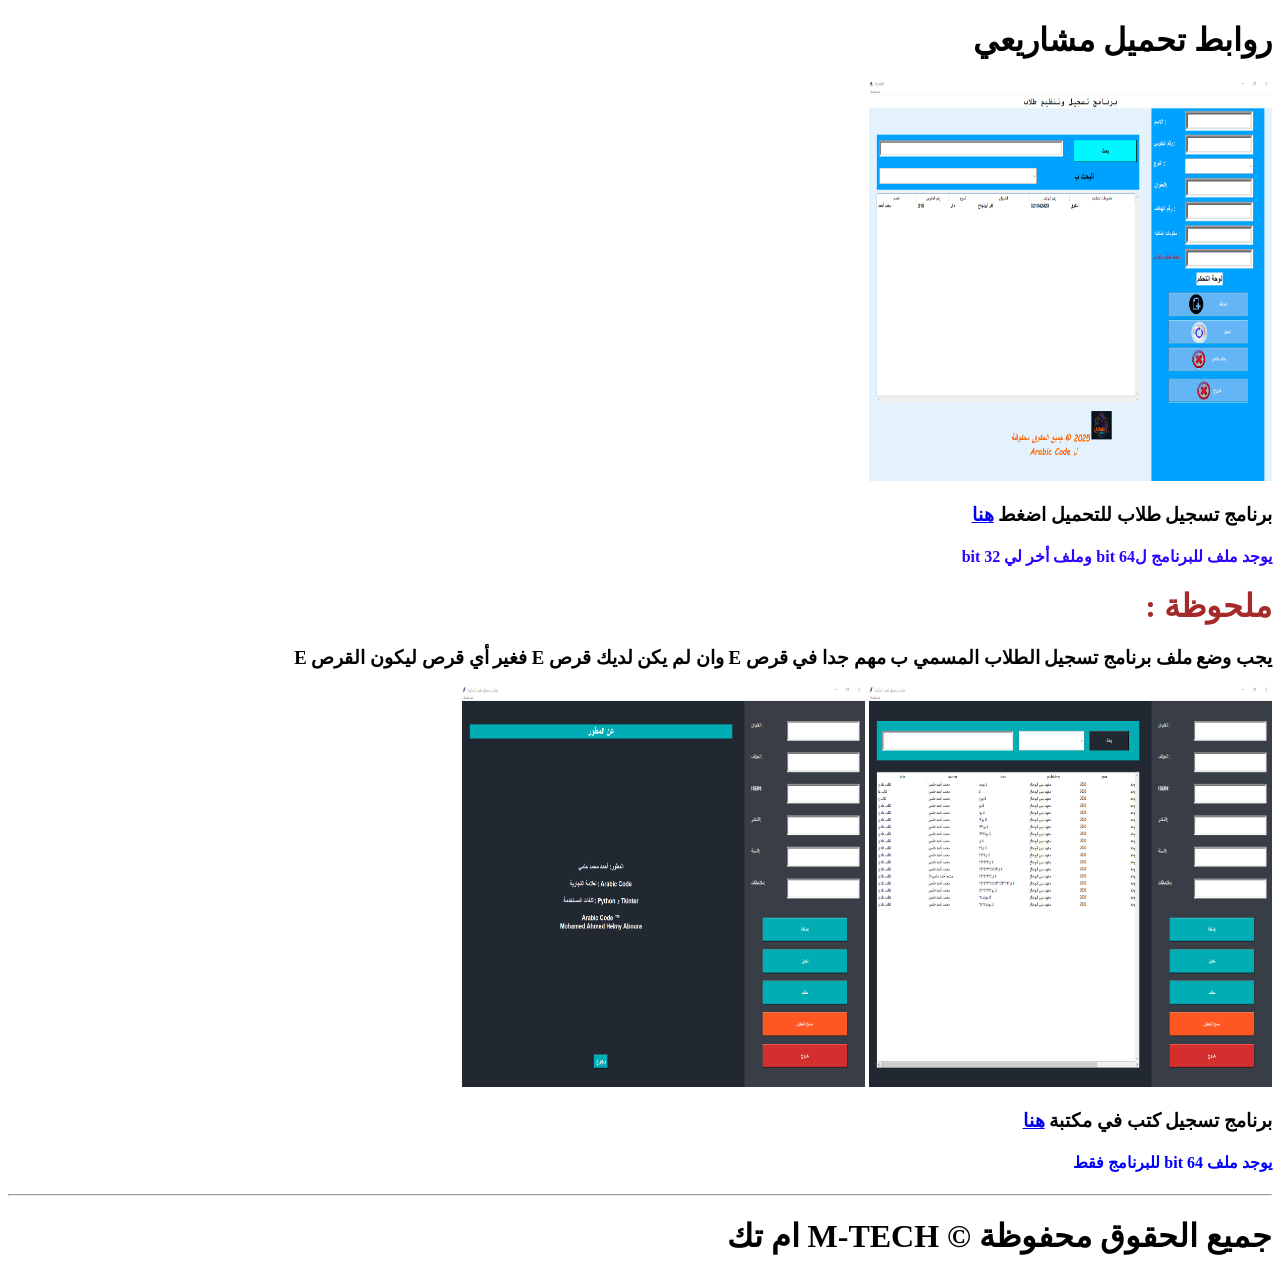
==== index.html @ 3bd9e832 "Add files via upload" ====
<!DOCTYPE html>
<html lang="en" dir="rtl">
<head>
    <meta charset="UTF-8">
    <meta name="viewport" content="width=device-width, initial-scale=1.0">
    <title>مشاريعي M-TECH</title>
</head>
<body>
    <h1>روابط تحميل مشاريعي</h1>
    <img src="1.jpg" alt="صورة برنامج تسجيل الطلاب" width="403" height="400" />
    <h3>برنامج تسجيل طلاب للتحميل اضغط  <a href="https://www.mediafire.com/file/fhd3fx7de8udrft/برنامج+تسجيل+طلاب+جديد.rar/file" target="_blank">هنا</a></h3> <h4 style="color:rgb(45, 3, 255)">يوجد ملف للبرنامج ل64 bit وملف أخر لي 32 bit</h4> <h1 style="color:brown">ملحوظة : </h1> <h3>يجب وضع ملف برنامج تسجيل الطلاب المسمي ب مهم جدا في قرص E وان لم يكن لديك قرص E فغير أي قرص ليكون القرص E</h3>
    <img src="2.jpg" alt="صورة برنامج تسجيل الكتب" width="403" height="400"/> <img src="3.jpg" alt="صورة برنامج تسجيل الكتب" width="403" height="400"/>
    <h3>برنامج تسجيل كتب في مكتبة <a href="https://www.mediafire.com/file/rn9qs17rscm1urv/برنامج+تسجيل+كتب+مكتبة.rar/file" target="_blank">هنا</a></h3>
    <h4 style="color:blue">يوجد ملف 64 bit للبرنامج فقط</h4>
    <hr></body>
    <footer>
        <h1 style="color:rgb(0, 0, 0)">جميع الحقوق محفوظة &copy; M-TECH ام تك</h1>
    </footer>

</body>
</html>
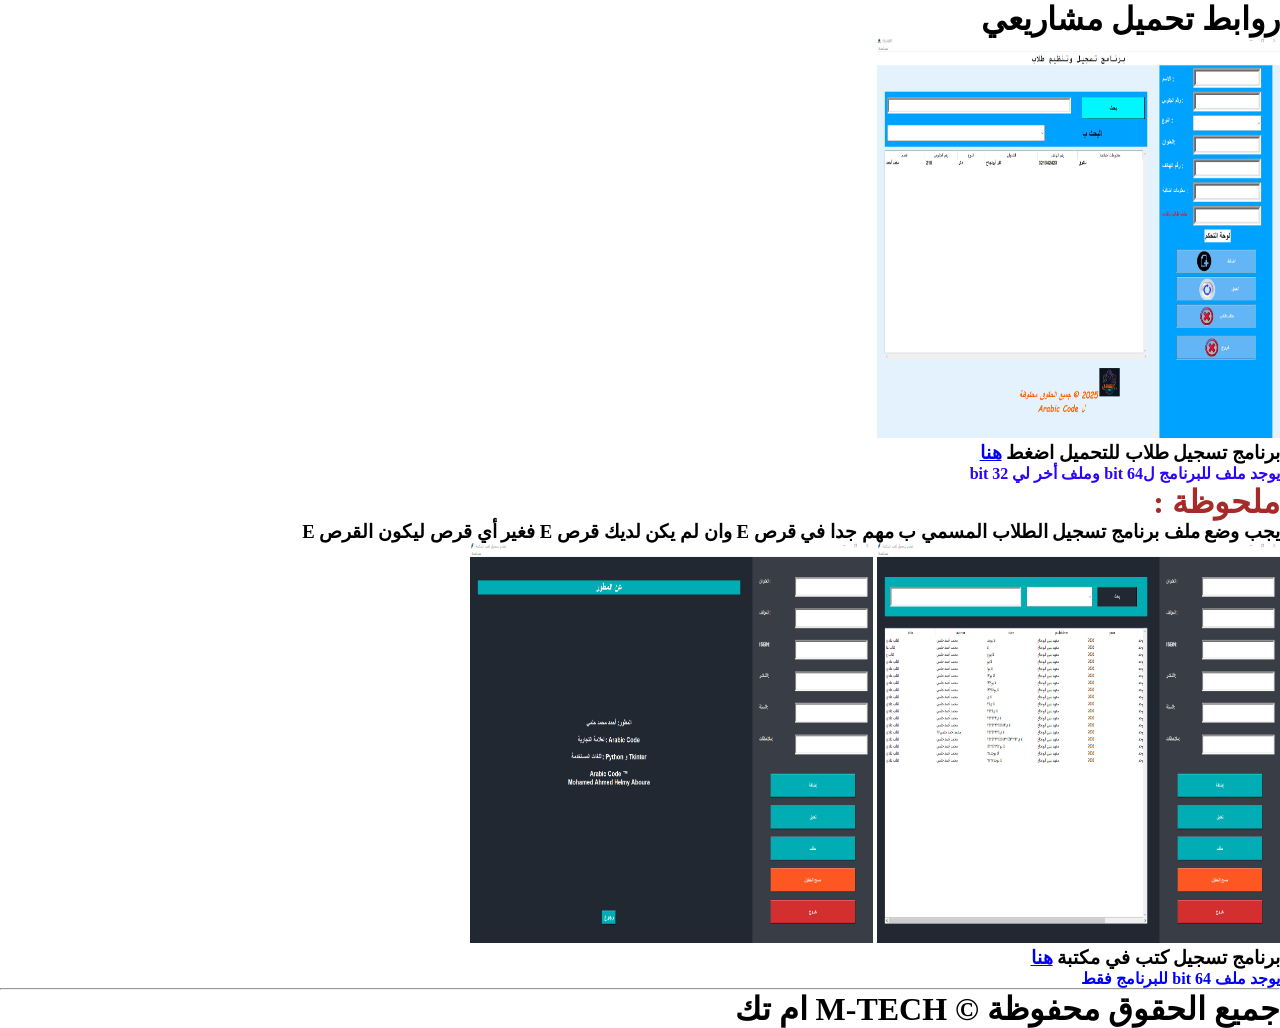
==== commit b8302890: "Update index.html" ====
--- a/index.html
+++ b/index.html
@@ -4,6 +4,8 @@
     <meta charset="UTF-8">
     <meta name="viewport" content="width=device-width, initial-scale=1.0">
     <title>مشاريعي M-TECH</title>
+    <link rel="icon" type="image/jpeg" href="8.jpg">
+    <link rel="stylesheet" href="style.css">
 </head>
 <body>
     <h1>روابط تحميل مشاريعي</h1>
@@ -18,4 +20,6 @@
     </footer>
 
 </body>
-</html>+
+</html>
+
--- a/style.css
+++ b/style.css
@@ -0,0 +1,13 @@
+*{
+    margin: 0;
+}
+
+header{
+    border: 10px solid rgb(0, 110, 255);
+
+    margin: 20px 20px 20px 20px;
+
+    padding: 15px 15px 15px 10px;
+
+    margin-bottom: 40px;
+}
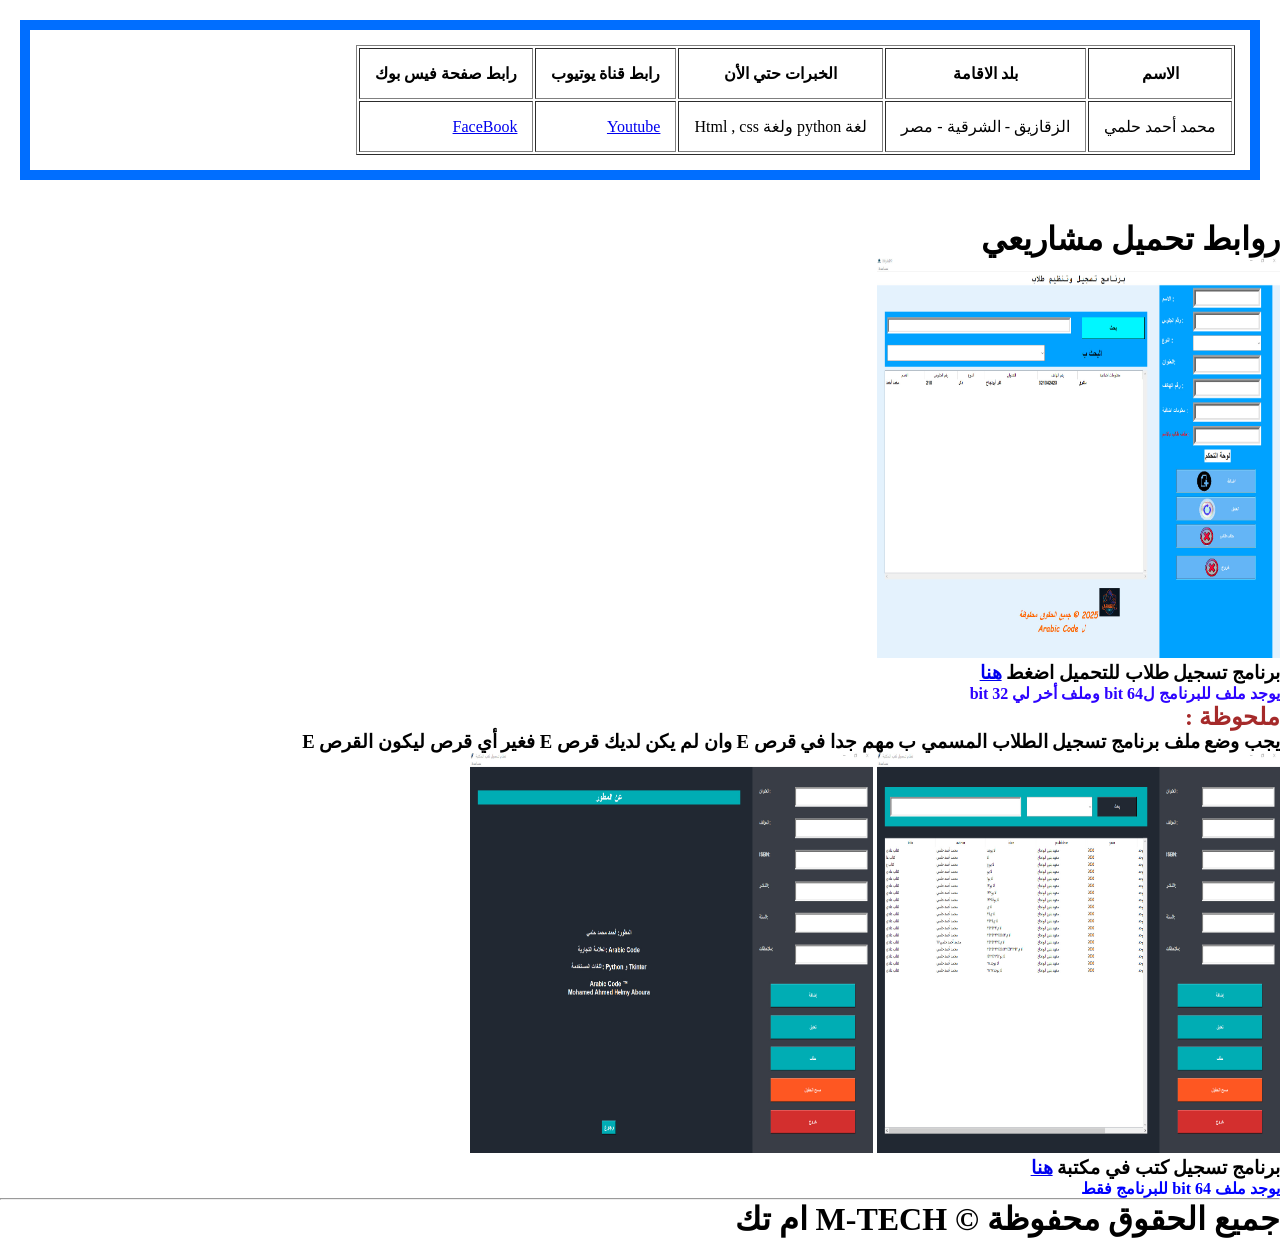
==== commit f00eaba1: "Update index.html" ====
--- a/index.html
+++ b/index.html
@@ -1,5 +1,5 @@
 <!DOCTYPE html>
-<html lang="en" dir="rtl">
+<html lang="ar" dir="rtl">
 <head>
     <meta charset="UTF-8">
     <meta name="viewport" content="width=device-width, initial-scale=1.0">
@@ -8,13 +8,56 @@
     <link rel="stylesheet" href="style.css">
 </head>
 <body>
+    <header>
+        <table border="1" cellpadding="15">
+            <tr>
+                <th>الاسم</th>
+                <th>بلد الاقامة</th>
+                <th>الخبرات حتي الأن</th>
+                <th>رابط قناة يوتيوب</th>
+                <th>رابط صفحة فيس بوك</th>
+            </tr>
+
+            <tr>
+                <td>محمد أحمد حلمي</td>
+                <td>الزقازيق - الشرقية - مصر</td>
+                <td>لغة python ولغة Html , css </td>
+                <td><a href="https://www.youtube.com/@M-Tech11_dev" target="_blank">Youtube</a></td>
+                <td><a href="https://www.facebook.com/mohamed.ahmed.helmy.aboura" target="_blank">FaceBook</a></td>
+            </tr>
+        </table>
+    </header>
+
+    <main>
+
     <h1>روابط تحميل مشاريعي</h1>
+
+        <section>
+
+
     <img src="1.jpg" alt="صورة برنامج تسجيل الطلاب" width="403" height="400" />
-    <h3>برنامج تسجيل طلاب للتحميل اضغط  <a href="https://www.mediafire.com/file/fhd3fx7de8udrft/برنامج+تسجيل+طلاب+جديد.rar/file" target="_blank">هنا</a></h3> <h4 style="color:rgb(45, 3, 255)">يوجد ملف للبرنامج ل64 bit وملف أخر لي 32 bit</h4> <h1 style="color:brown">ملحوظة : </h1> <h3>يجب وضع ملف برنامج تسجيل الطلاب المسمي ب مهم جدا في قرص E وان لم يكن لديك قرص E فغير أي قرص ليكون القرص E</h3>
-    <img src="2.jpg" alt="صورة برنامج تسجيل الكتب" width="403" height="400"/> <img src="3.jpg" alt="صورة برنامج تسجيل الكتب" width="403" height="400"/>
-    <h3>برنامج تسجيل كتب في مكتبة <a href="https://www.mediafire.com/file/rn9qs17rscm1urv/برنامج+تسجيل+كتب+مكتبة.rar/file" target="_blank">هنا</a></h3>
-    <h4 style="color:blue">يوجد ملف 64 bit للبرنامج فقط</h4>
-    <hr></body>
+
+    <h3>برنامج تسجيل طلاب للتحميل اضغط  <a href="https://www.mediafire.com/file/fhd3fx7de8udrft/برنامج+تسجيل+طلاب+جديد.rar/file" target="_blank">هنا</a></h3>
+
+    <h4 style="color:rgb(45, 3, 255)">يوجد ملف للبرنامج ل64 bit وملف أخر لي 32 bit</h4>
+
+    <h1 style="color:brown">ملحوظة : </h1> <h3>يجب وضع ملف برنامج تسجيل الطلاب المسمي ب مهم جدا في قرص E وان لم يكن لديك قرص E فغير أي قرص ليكون القرص E</h3>
+
+    </section>
+
+    <section>
+
+        <img src="2.jpg" alt="صورة برنامج تسجيل الكتب" width="403" height="400"/> <img src="3.jpg" alt="صورة برنامج تسجيل الكتب" width="403" height="400"/>
+
+        <h3>برنامج تسجيل كتب في مكتبة <a href="https://www.mediafire.com/file/rn9qs17rscm1urv/برنامج+تسجيل+كتب+مكتبة.rar/file" target="_blank">هنا</a></h3>
+
+        <h4 style="color:blue">يوجد ملف 64 bit للبرنامج فقط</h4>
+        <hr>
+
+    </section>
+
+    </main>
+
     <footer>
         <h1 style="color:rgb(0, 0, 0)">جميع الحقوق محفوظة &copy; M-TECH ام تك</h1>
     </footer>
@@ -22,4 +65,3 @@
 </body>
 
 </html>
-
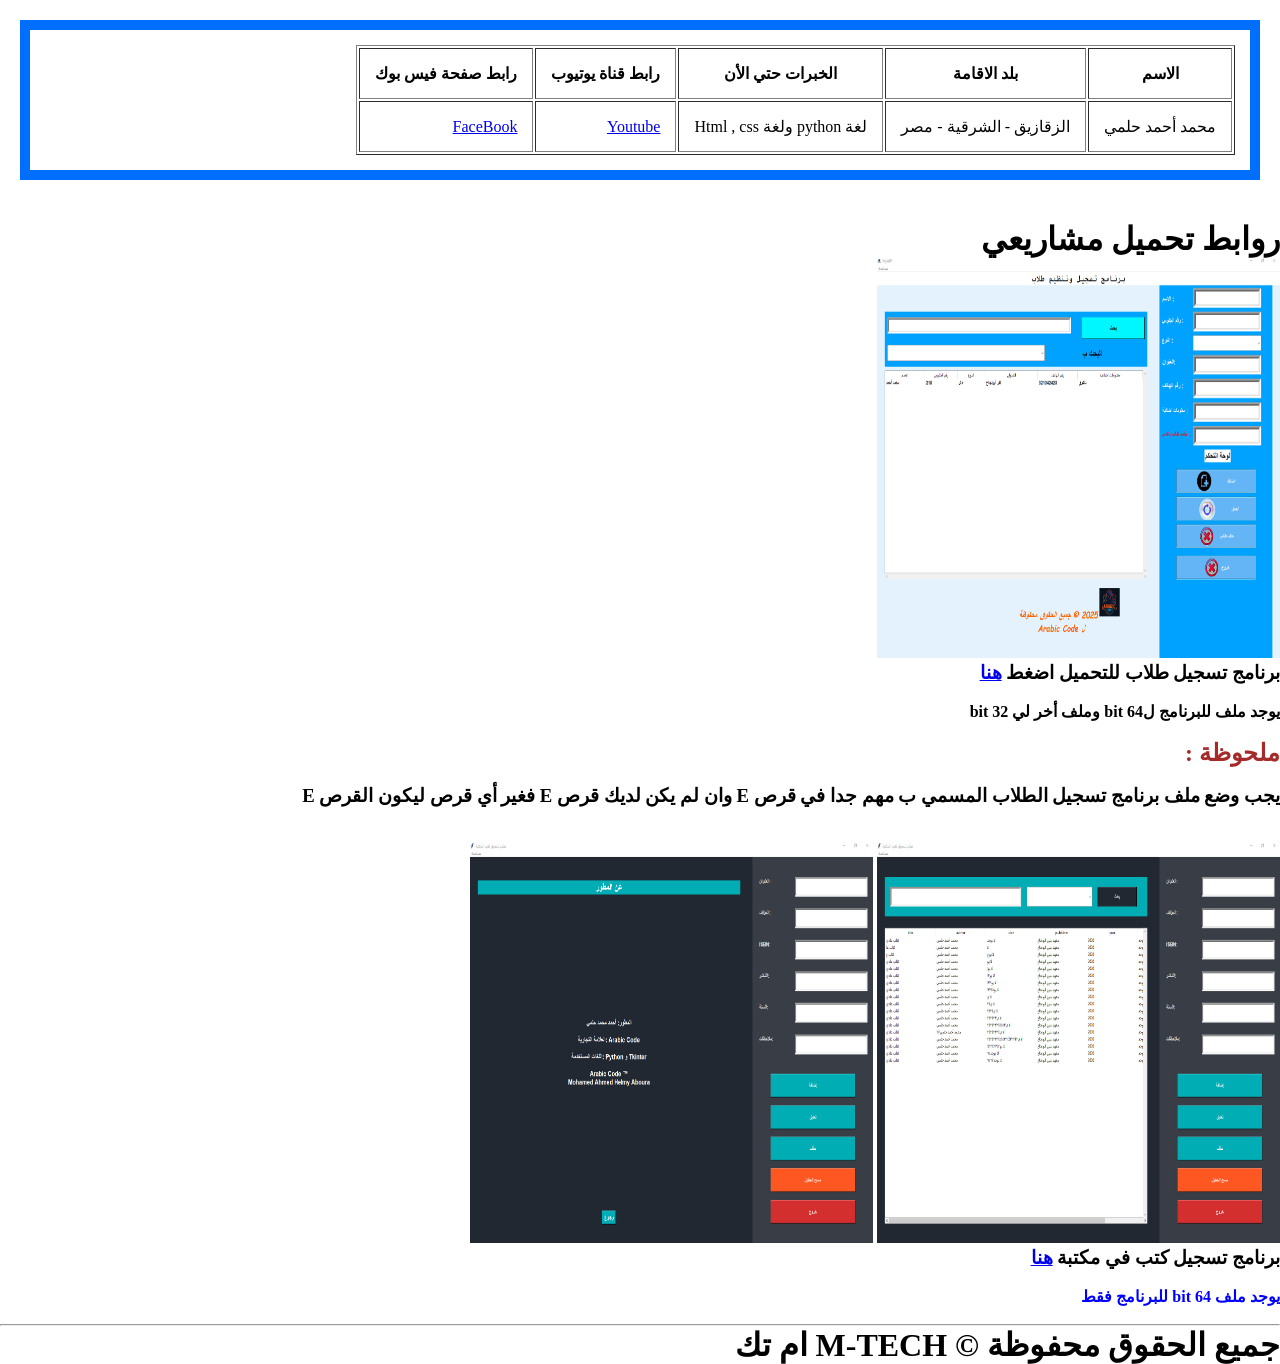
==== commit ee5ddf7a: "Update index.html" ====
--- a/index.html
+++ b/index.html
@@ -9,7 +9,7 @@
 </head>
 <body>
     <header>
-        <table border="1" cellpadding="15">
+        <table border="1" cellpadding="15" class="ree">
             <tr>
                 <th>الاسم</th>
                 <th>بلد الاقامة</th>
@@ -22,8 +22,8 @@
                 <td>محمد أحمد حلمي</td>
                 <td>الزقازيق - الشرقية - مصر</td>
                 <td>لغة python ولغة Html , css </td>
-                <td><a href="https://www.youtube.com/@M-Tech11_dev" target="_blank">Youtube</a></td>
-                <td><a href="https://www.facebook.com/mohamed.ahmed.helmy.aboura" target="_blank">FaceBook</a></td>
+                <td ><a href="https://www.youtube.com/@M-Tech11_dev" class="link1" target="_blank">Youtube</a></td>
+                <td ><a href="https://www.facebook.com/mohamed.ahmed.helmy.aboura" class="link1" target="_blank">FaceBook</a></td>
             </tr>
         </table>
     </header>
@@ -39,19 +39,33 @@
 
     <h3>برنامج تسجيل طلاب للتحميل اضغط  <a href="https://www.mediafire.com/file/fhd3fx7de8udrft/برنامج+تسجيل+طلاب+جديد.rar/file" target="_blank">هنا</a></h3>
 
-    <h4 style="color:rgb(45, 3, 255)">يوجد ملف للبرنامج ل64 bit وملف أخر لي 32 bit</h4>
+    <br />
 
-    <h1 style="color:brown">ملحوظة : </h1> <h3>يجب وضع ملف برنامج تسجيل الطلاب المسمي ب مهم جدا في قرص E وان لم يكن لديك قرص E فغير أي قرص ليكون القرص E</h3>
+    <h4 class="re">يوجد ملف للبرنامج ل64 bit وملف أخر لي 32 bit</h4>
+    
+    <br />
+
+    <h1 style="color:brown">ملحوظة : </h1>
+    <br / >
+    <h3>يجب وضع ملف برنامج تسجيل الطلاب المسمي ب مهم جدا في قرص E وان لم يكن لديك قرص E فغير أي قرص ليكون القرص E</h3>
+
+    <br />
 
     </section>
 
     <section>
 
+    
+        <br / >
+
         <img src="2.jpg" alt="صورة برنامج تسجيل الكتب" width="403" height="400"/> <img src="3.jpg" alt="صورة برنامج تسجيل الكتب" width="403" height="400"/>
+<br / >
+        <h3>برنامج تسجيل كتب في مكتبة <a href="https://www.mediafire.com/file/rn9qs17rscm1urv/برنامج+تسجيل+كتب+مكتبة.rar/file" target="_blank">هنا</a></h3>
+<br / >
+        <h4 style="color:blue">يوجد ملف 64 bit للبرنامج فقط</h4>
 
-        <h3>برنامج تسجيل كتب في مكتبة <a href="https://www.mediafire.com/file/rn9qs17rscm1urv/برنامج+تسجيل+كتب+مكتبة.rar/file" target="_blank">هنا</a></h3>
-
-        <h4 style="color:blue">يوجد ملف 64 bit للبرنامج فقط</h4>
+        <br / >
+        
         <hr>
 
     </section>
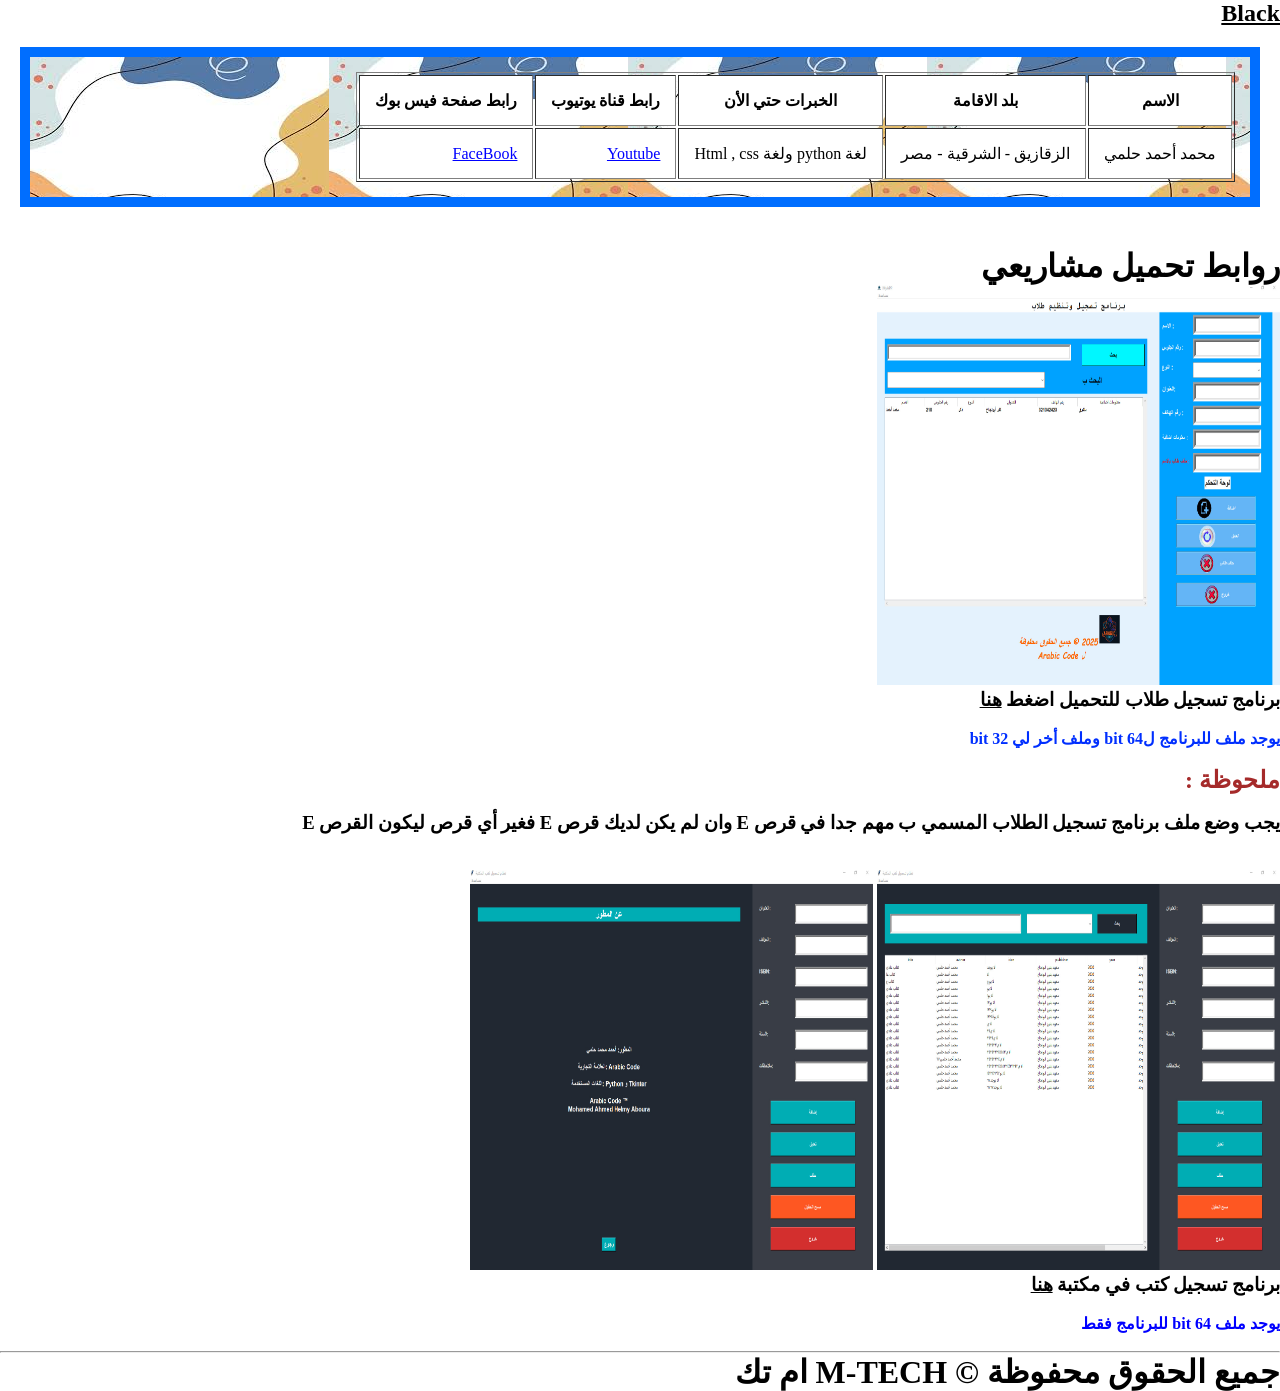
==== commit df1140fc: "Update index.html" ====
--- a/index.html
+++ b/index.html
@@ -8,6 +8,9 @@
     <link rel="stylesheet" href="style.css">
 </head>
 <body>
+
+    <h2><a href="index2.html">Black </a></h2>
+
     <header>
         <table border="1" cellpadding="15" class="ree">
             <tr>
--- a/style.css
+++ b/style.css
@@ -1,5 +1,7 @@
 *{
     margin: 0;
+    background-color: lch(100% 0.01 296.81);
+    color: black;
 }
 
 header{
@@ -10,4 +12,18 @@
     padding: 15px 15px 15px 10px;
 
     margin-bottom: 40px;
-}+
+    background: url(7.jpg);
+}
+
+.re{
+    color: rgb(0, 47, 255);
+}
+
+.link1 {
+    color: rgb(0, 0, 255)
+}
+
+.ree {
+    background: url(7.jp);
+}
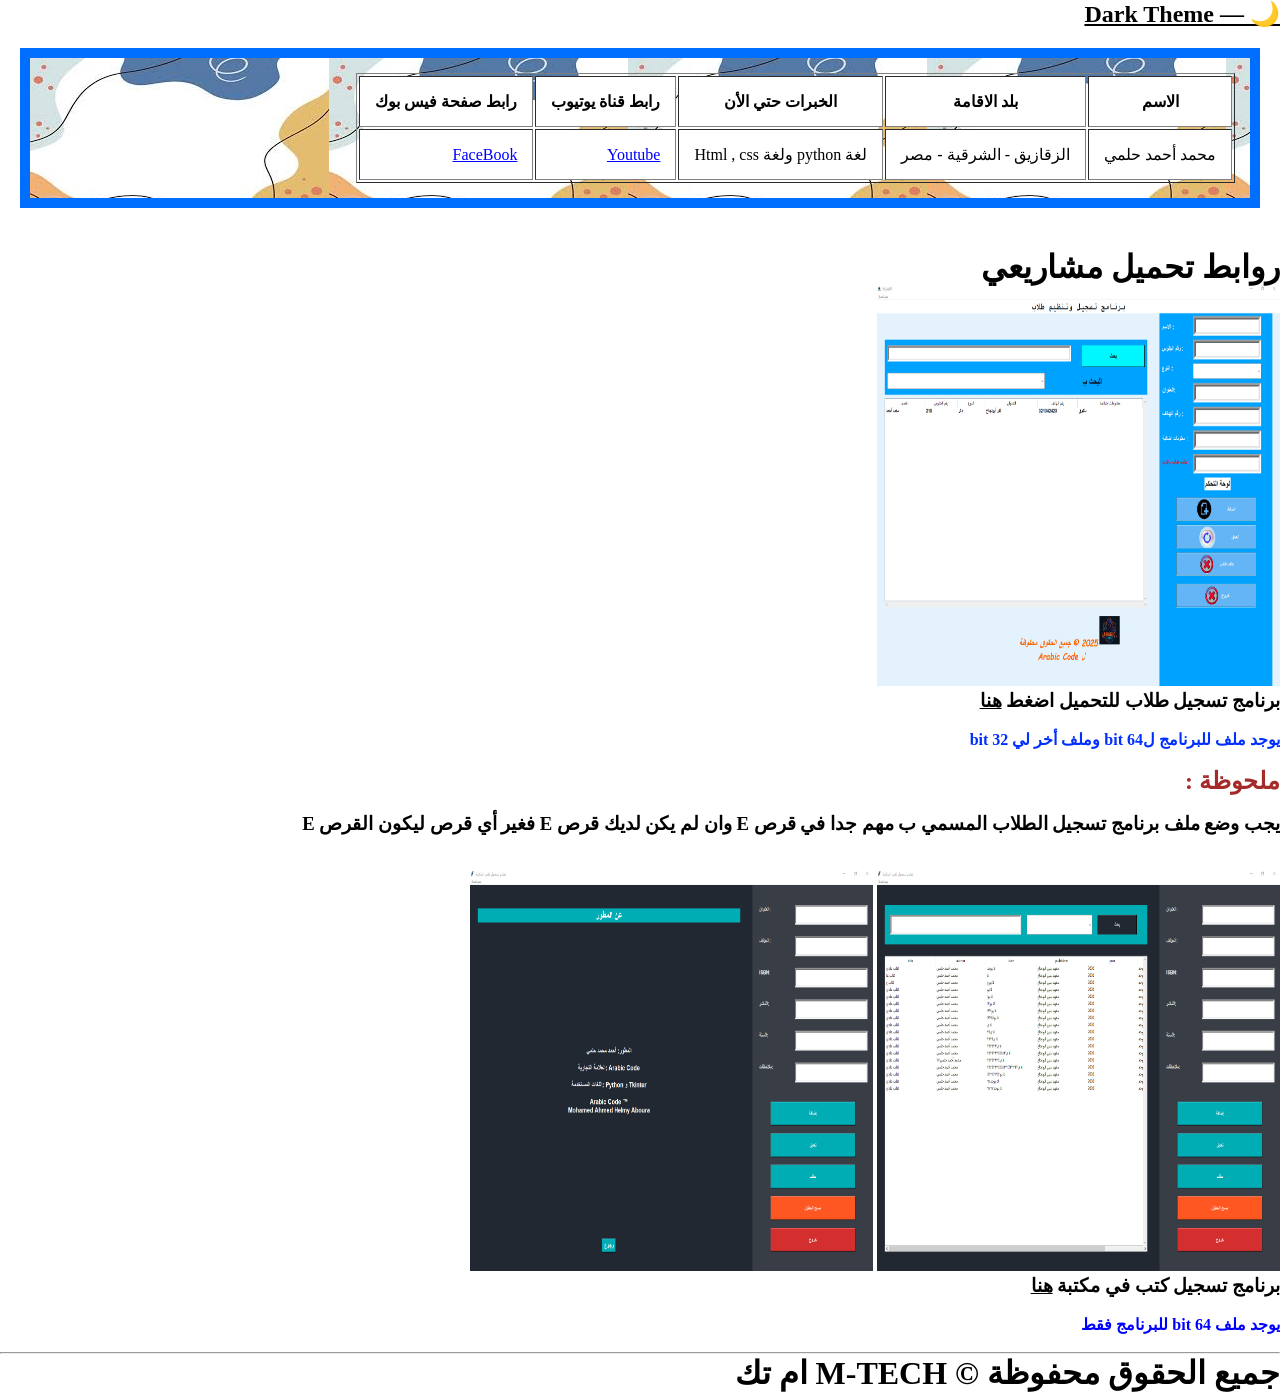
==== commit 35c4a56b: "Update index.html" ====
--- a/index.html
+++ b/index.html
@@ -9,7 +9,7 @@
 </head>
 <body>
 
-    <h2><a href="index2.html">Black </a></h2>
+    <h2><a href="index2.html">🌙 — Dark Theme </a></h2>
 
     <header>
         <table border="1" cellpadding="15" class="ree">
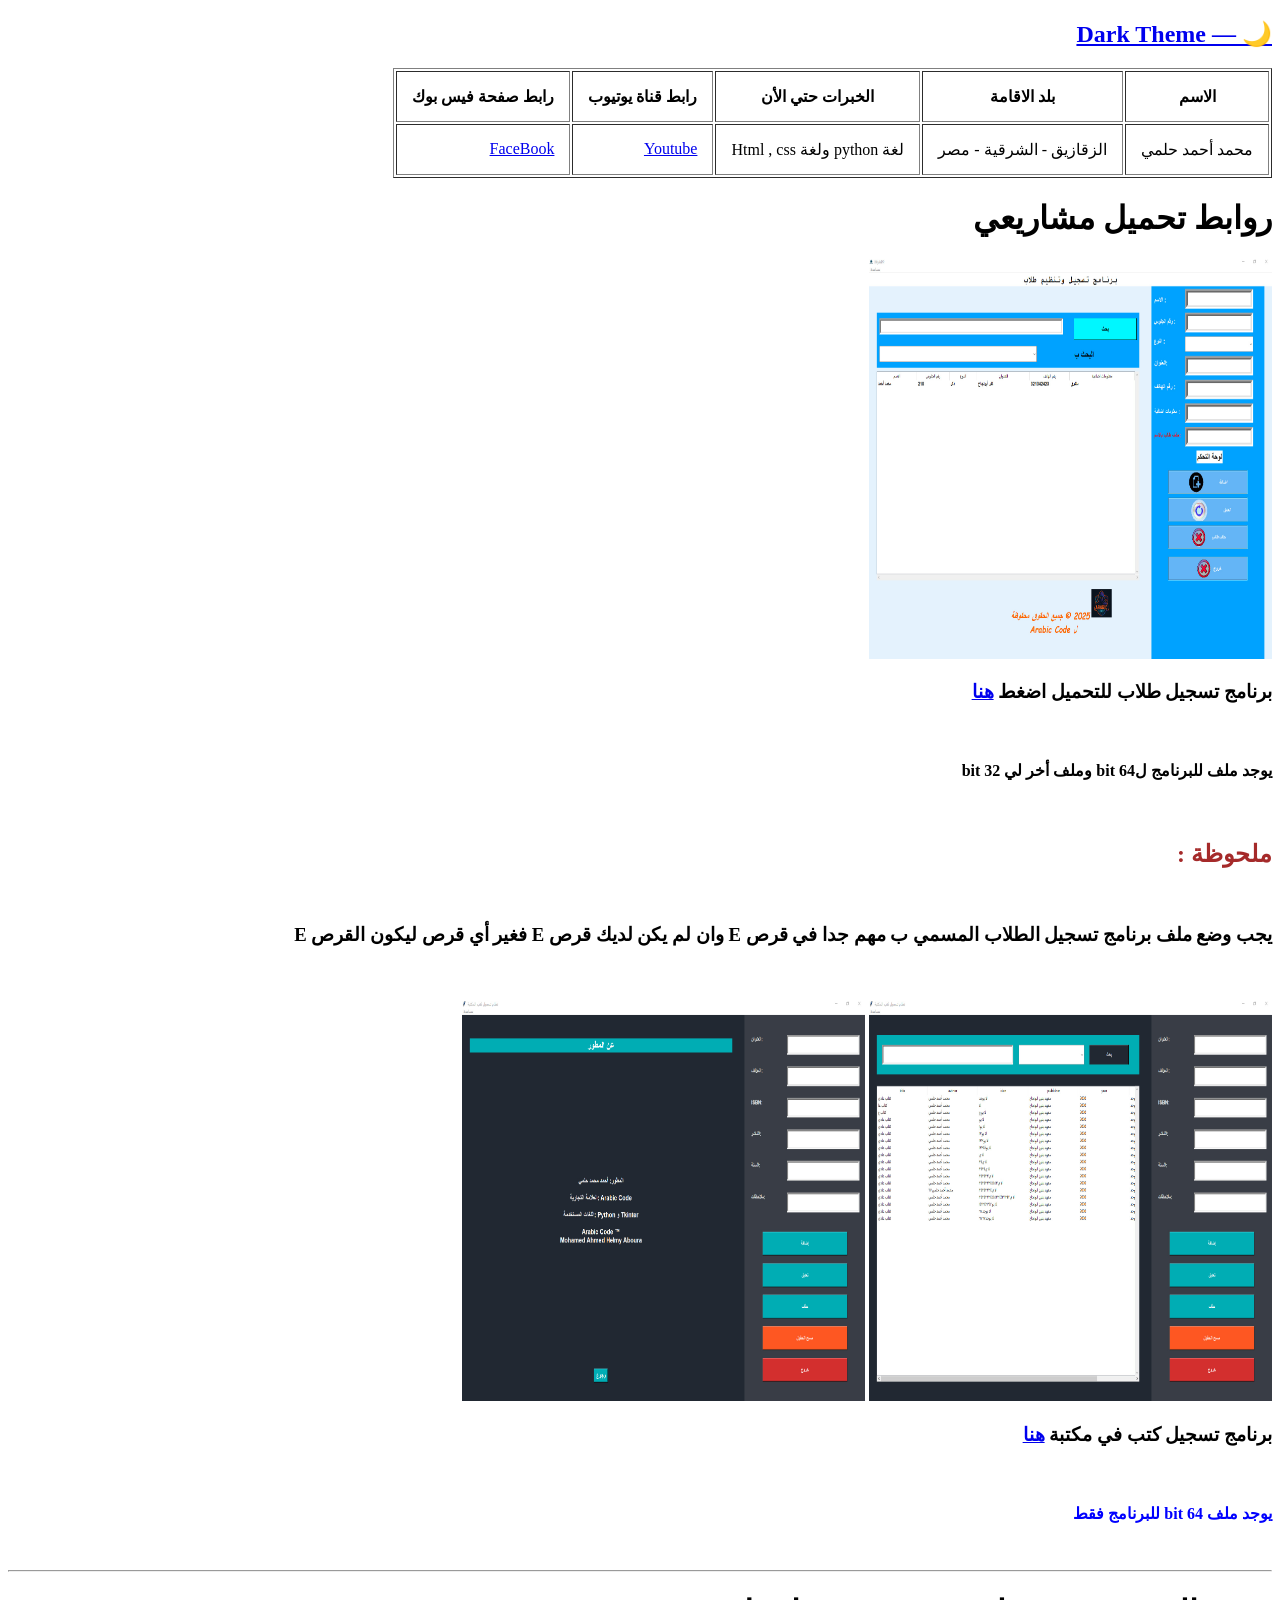
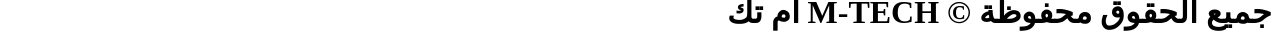
==== commit f039d991: "Update index.html" ====
--- a/index.html
+++ b/index.html
@@ -5,7 +5,7 @@
     <meta name="viewport" content="width=device-width, initial-scale=1.0">
     <title>مشاريعي M-TECH</title>
     <link rel="icon" type="image/jpeg" href="8.jpg">
-    <link rel="stylesheet" href="style.css">
+
 </head>
 <body>
 
@@ -82,3 +82,4 @@
 </body>
 
 </html>
+
